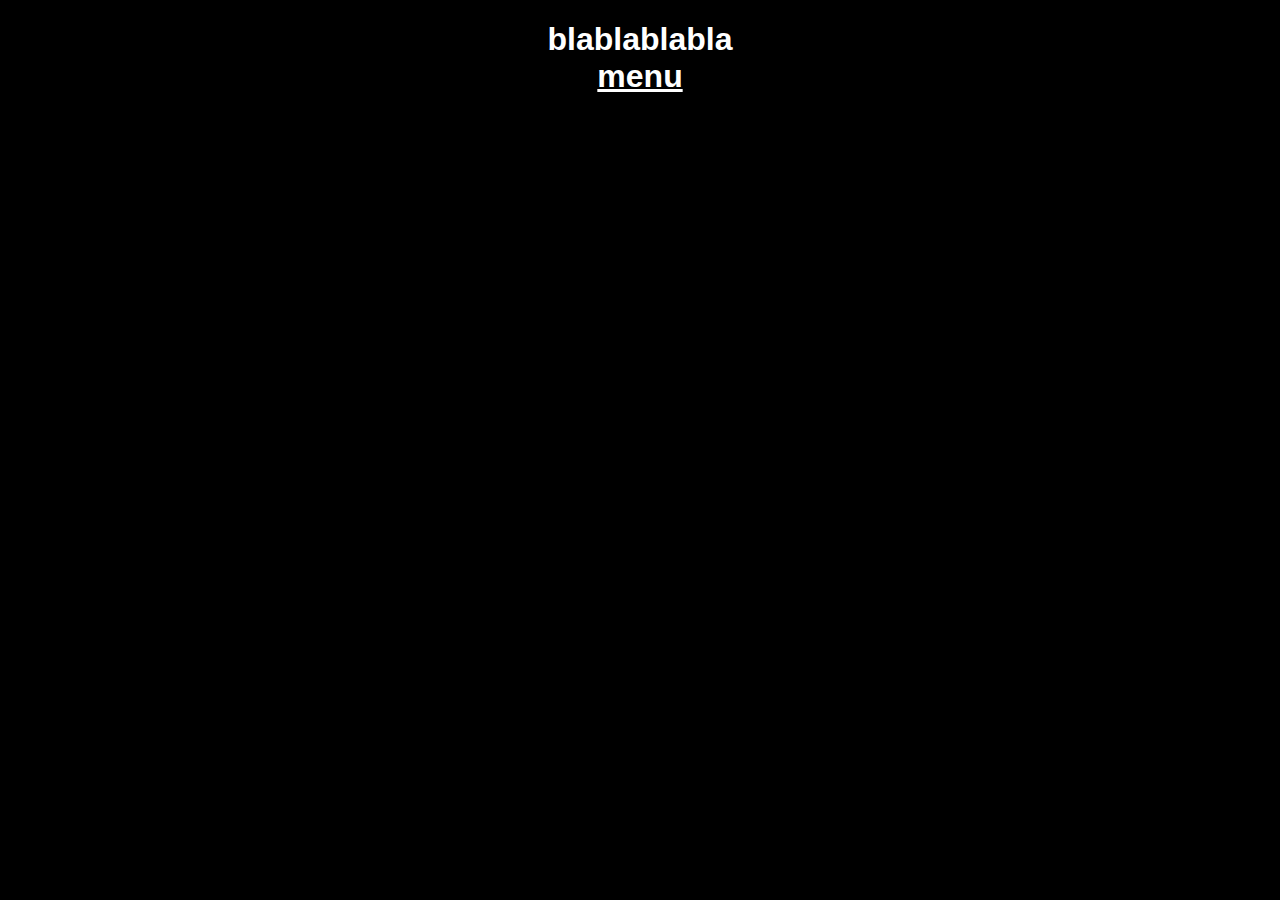
==== page5.html @ 91be8e86 "Initial commit" ====
<!DOCTYPE html>
<html lang="en">
<head>
    <meta charset="UTF-8">
    <meta name="viewport" content="width=device-width, initial-scale=1.0">
    <title>Document</title>
    <link rel="stylesheet" href="style1.css">
</head>
<body>
    <h1> blablablabla <br>
        <a href="handmade_website.html">menu</a>
    </h1>
</body>
</html>
---- style1.css ----
body {background-color: black}
h1 { text-align: center;
 color: white;
 font-family: Arial, Helvetica, sans-serif;
  }
    .container {
      position: relative;
      text-align: center;
      color: white;}
      .centered {
        position: absolute;
        top: 50%;
        left: 50%;
        transform: translate(-50%, -50%);}
a:link { 
  color: white;
}
a:visited {
  color: white}
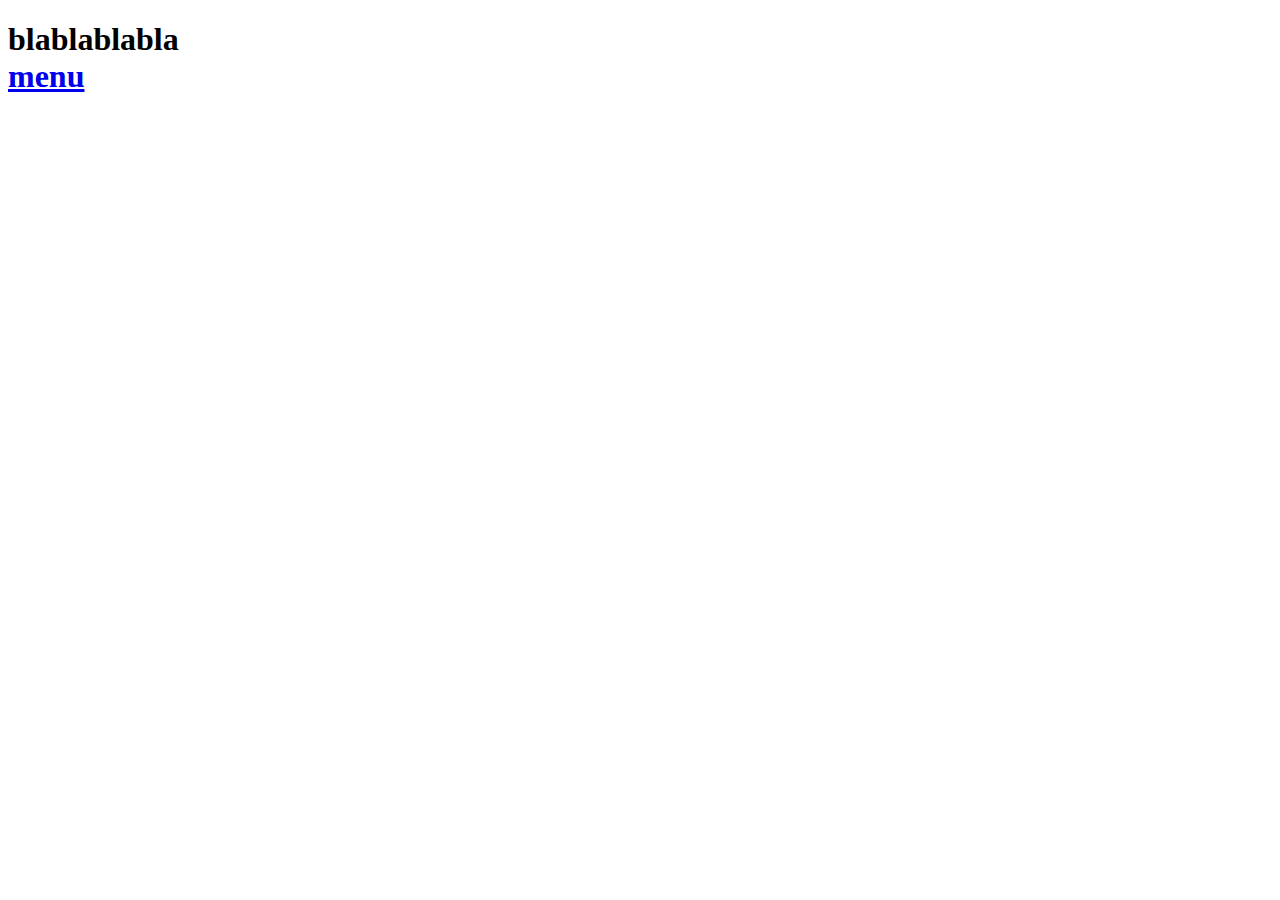
==== commit 00a7db1f: "Update page5.html" ====
--- a/page5.html
+++ b/page5.html
@@ -8,7 +8,7 @@
 </head>
 <body>
     <h1> blablablabla <br>
-        <a href="handmade_website.html">menu</a>
+        <a href="index.html">menu</a>
     </h1>
 </body>
 </html>